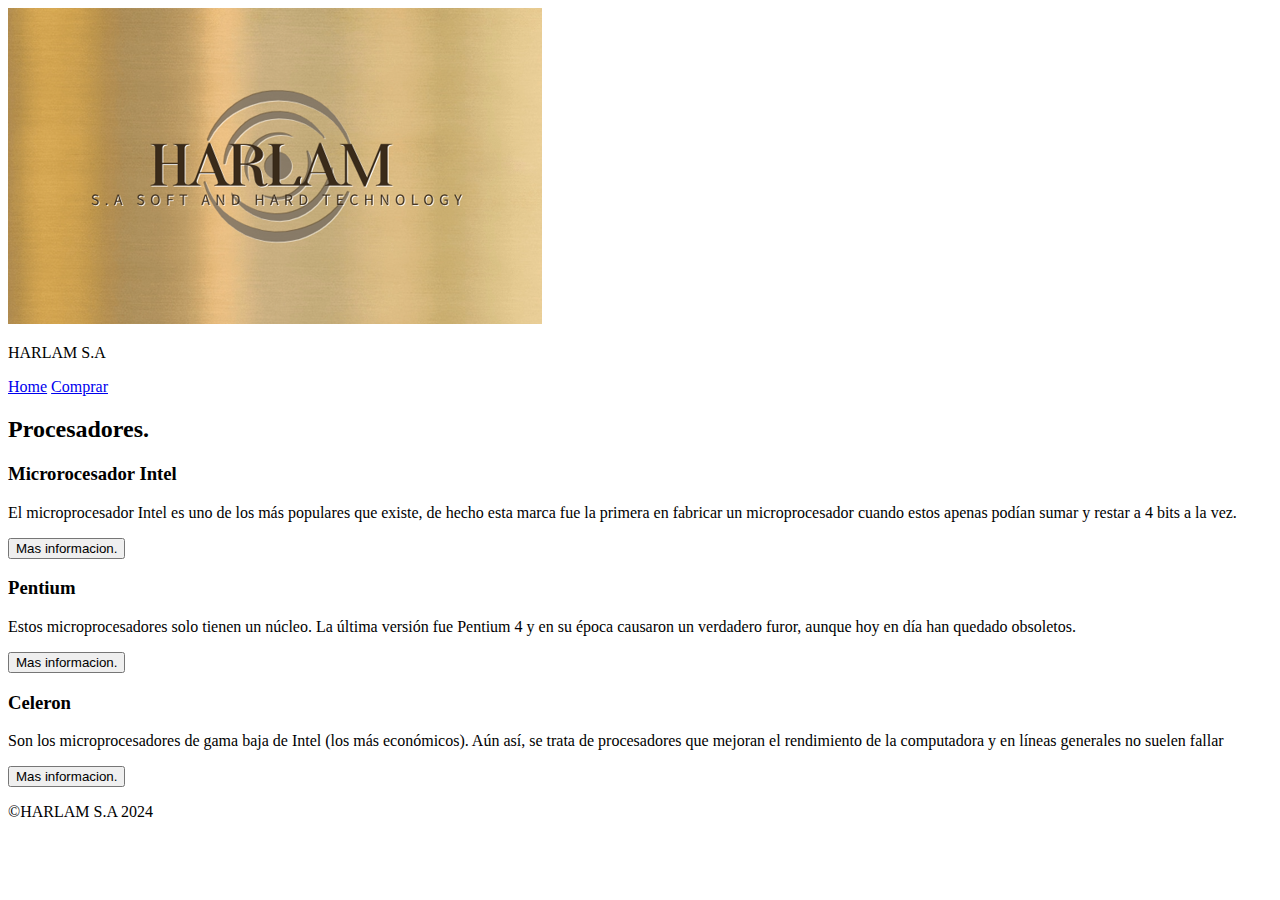
==== circuitos.html @ 13b73726 "Anexo de nuesvos documentos" ====
<!DOCTYPE html>
<html lang="en">
<head>
    <meta charset="UTF-8">
    <meta name="viewport" content="width=device-width, initial-scale=1.0">
    <title>Document</title>
</head>
<body>
    <header>
        <div class="container">
            <div class="logo">
                <img src="img/logo.png" alt="Logo de harlam">
                <p>HARLAM S.A</p>
            </div>
            <nav>
                <a href="index.html#hero">Home</a>
                <a href="index.html#comprar">Comprar</a>
            </nav>
        </div>
    </header>


    <!--La idea es crear tarjetas con estilos diferentes en esta seccion.-->
    <section id="productos">
        <div class="container">
            <h2><span class="color1"> Procesadores.</span></h2>
        
            <div class="componentes">
                <div class="carta">
                    <h3> <span class="color2"></span>Microrocesador Intel</h3>
                    <p><span class="color3">El microprocesador Intel es uno de los más populares que existe, de hecho esta marca fue la primera 
                        en fabricar un microprocesador cuando estos apenas podían sumar y restar a 4 bits a la vez. </span></p>
                    <!--Es importante tener presente que los botones son utiles solo cuando estan dentro
                     de una etiqueta "form". De esa manera podemos anexarles un link en la  clase "action"-->
                    <form action="procesadores.html">
                        <button>Mas informacion.</button>
                    </form>
                </div>
        
                <div class="prsesador">
                    <h3><span class="color2">Pentium</span></h3>
                    <p><span class="color3">Estos microprocesadores solo tienen un núcleo. La última versión fue Pentium 4
                         y en su época causaron un verdadero furor, aunque hoy en día han quedado obsoletos.</span></p>
                    <button>Mas informacion.</button>
                </div>
        
                <div class="prsesador">
                    <h3><span class="color2">Celeron</span></h3>
                    <p><span class="color3">Son los microprocesadores de gama baja de Intel (los más económicos).
                         Aún así, se trata de procesadores que mejoran el rendimiento de
                         la computadora y en líneas generales no suelen fallar</span></p>
                    <button>Mas informacion.</button>
                </div>
            </div>
    
        </div>
    </section>


    <footer>
        <div class="container">
            <p>&copy;HARLAM S.A 2024</p>
        </div>
    </footer>
</body>
    
</body>
</html>
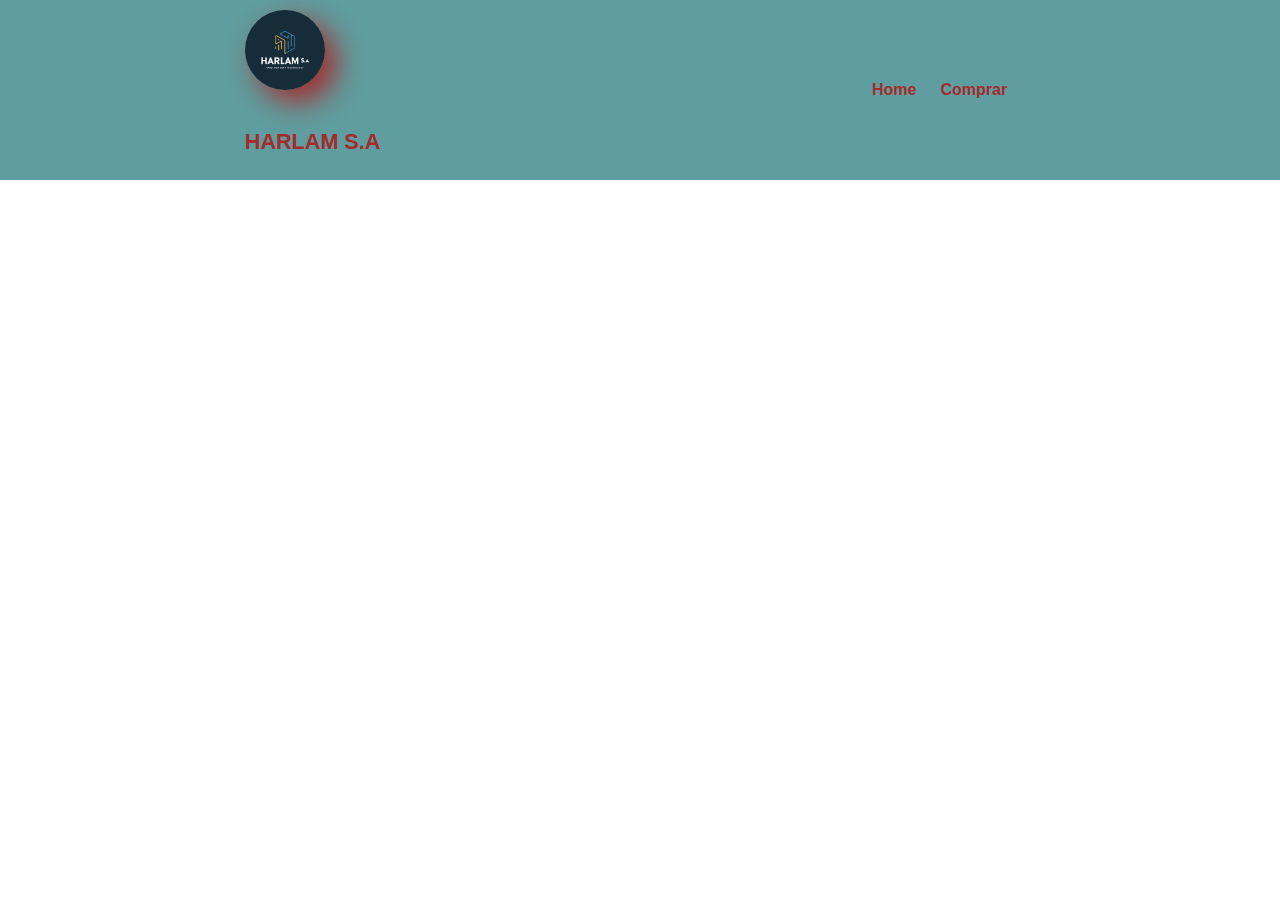
==== commit 4ff6c56a: "Combios en el logos" ====
--- a/circuitos.html
+++ b/circuitos.html
@@ -3,13 +3,14 @@
 <head>
     <meta charset="UTF-8">
     <meta name="viewport" content="width=device-width, initial-scale=1.0">
+    <link rel="stylesheet" href="style.css">
     <title>Document</title>
 </head>
 <body>
     <header>
         <div class="container">
-            <div class="logo">
-                <img src="img/logo.png" alt="Logo de harlam">
+            <div class="logo1">
+                <img src="img/logo3.png" alt="Logo de harlam">
                 <p>HARLAM S.A</p>
             </div>
             <nav>
@@ -20,49 +21,10 @@
     </header>
 
 
-    <!--La idea es crear tarjetas con estilos diferentes en esta seccion.-->
-    <section id="productos">
-        <div class="container">
-            <h2><span class="color1"> Procesadores.</span></h2>
-        
-            <div class="componentes">
-                <div class="carta">
-                    <h3> <span class="color2"></span>Microrocesador Intel</h3>
-                    <p><span class="color3">El microprocesador Intel es uno de los más populares que existe, de hecho esta marca fue la primera 
-                        en fabricar un microprocesador cuando estos apenas podían sumar y restar a 4 bits a la vez. </span></p>
-                    <!--Es importante tener presente que los botones son utiles solo cuando estan dentro
-                     de una etiqueta "form". De esa manera podemos anexarles un link en la  clase "action"-->
-                    <form action="procesadores.html">
-                        <button>Mas informacion.</button>
-                    </form>
-                </div>
-        
-                <div class="prsesador">
-                    <h3><span class="color2">Pentium</span></h3>
-                    <p><span class="color3">Estos microprocesadores solo tienen un núcleo. La última versión fue Pentium 4
-                         y en su época causaron un verdadero furor, aunque hoy en día han quedado obsoletos.</span></p>
-                    <button>Mas informacion.</button>
-                </div>
-        
-                <div class="prsesador">
-                    <h3><span class="color2">Celeron</span></h3>
-                    <p><span class="color3">Son los microprocesadores de gama baja de Intel (los más económicos).
-                         Aún así, se trata de procesadores que mejoran el rendimiento de
-                         la computadora y en líneas generales no suelen fallar</span></p>
-                    <button>Mas informacion.</button>
-                </div>
-            </div>
-    
-        </div>
-    </section>
-
-
     <footer>
         <div class="container">
             <p>&copy;HARLAM S.A 2024</p>
         </div>
-    </footer>
-</body>
-    
+    </footer> 
 </body>
 </html>--- a/style.css
+++ b/style.css
@@ -0,0 +1,496 @@
+*{
+    /*Esta propiedad hace que el valor que le demos al margin border o padding de nuestros 
+    elementos, no crescan mas de el valor que se les dio.*/
+    box-sizing: border-box; 
+}
+
+html{
+    scroll-behavior: smooth;
+}
+
+body{
+    /*En el body quitaremos el margen que trae por defecto, le cambiaremos la fuente y 
+    le datremos un color. */
+    font-family: 'Roboto',sans-serif;
+    margin: 0%;
+}
+
+/*En este punto he optado por darle estilo de maner general a los titulos lista y parrafos.*/
+h1{font-size: 7vw;}
+h2{font-size: 6vw;}
+h3{font-size: 5vw;}
+p{font-size: 4vw;}
+ul{list-style:none;}
+li{font-size: large;}
+
+/*Los botones tambien tendran un estilo general*/
+button{
+    font-size: 4vw;
+    font-weight: bold;
+    padding: 10px 20px;
+    border-radius: 10px;
+    border: 1px solid cadetblue;
+    box-shadow: 2px 2px 10px cadetblue;
+    color: brown;
+    background-color:cadetblue;
+}
+button:hover{
+    color: burlywood;
+}
+
+/*Este contenedor*/
+.container{
+    max-width: 1000px;
+    margin: auto;
+}
+header{
+    background-color: cadetblue;
+}
+
+.logo{
+    display: flex;
+    justify-content: center;
+    flex-direction: column;
+    /* align-items: center; */
+    
+}
+
+header p{
+    margin: 0%;
+    padding: 25px 10px;
+    font-weight: bold;
+    color: brown;
+    font-size: 1.35em;
+}
+
+header img{
+    height: 80px;
+    border-radius: 60%;
+    margin: 10px 10px;
+    box-shadow: 12px 12px 30px brown;
+}
+
+header .container{
+    display: flex;
+    flex-direction: column;
+    align-items: center;
+}
+
+header nav{
+    display: flex;
+    flex-direction: column;
+    text-align: center;
+    padding: 25px;
+}
+
+header a {
+    padding: 5px 12px;
+    text-decoration: none;
+    font-weight: bold;
+    color: brown;
+}
+
+header a:hover{
+    color: burlywood;
+}
+
+#hero{
+    display: flex;
+    align-items: center;
+    justify-content: center;
+    text-align: center;
+    flex-direction: column;
+    height: 90vh;
+    color: burlywood;
+
+    background-image: linear-gradient(
+        0deg,
+        rgba(0,0,0,0.5),
+        rgba(0,0,0,0.5)
+    )
+    ,url("img/motherboard2.jpg");
+
+    background-repeat: no-repeat;
+    background-size: cover;
+    background-position: center center;
+}
+
+#hero h1{
+    font-size: 8vw;
+}
+
+.color1{
+    color: cadetblue;
+}
+
+#nosotros{
+    display: flex;
+    background-color:cadetblue;
+    height: 100vh;
+   
+}
+
+#nosotros h2{
+    font-size: 8vw;
+    color: brown;
+}
+
+#nosotros .container{
+    text-align: center;
+    padding: 20px 20px;
+}
+
+.color2{
+    color: burlywood;
+}
+.color3{
+    color: bisque;
+
+}
+/*Este es el estilo de las cartas de nuestro documento index.htlm en la seccion productos*/
+#productos{
+    color: burlywood;
+    text-align: center;
+    height: 80vh;
+
+    background-image: linear-gradient(
+        0deg,
+        rgba(0,0,0,0.9),
+        rgba(0,0,0,0.9)
+    )
+    ,url("img/componentes.jpg");
+
+    background-repeat: no-repeat;
+    background-size: cover;
+    background-position: center center;
+}
+
+#productos .container{
+    padding: 10px 0px;
+}
+
+#productos h3{
+    margin-top: 0%;
+}
+
+#productos p{
+    display: none;
+}
+
+#productos .carta{
+    background-position: center center;
+    background-size: cover;
+
+    padding: 30px;
+    margin: 6px;
+    border-radius: 10%;
+
+}
+
+.carta:first-child{
+    background-image: linear-gradient(
+        0deg,
+        rgba(0,0,0,0.5),
+        rgba(0,0,0,0.5)
+    )
+    ,url("img/reparador.jpg");
+
+}
+
+.carta:nth-child(2){
+    background-image: linear-gradient(
+        0deg,
+        rgba(0,0,0,0.5),
+        rgba(0,0,0,0.5)
+    )
+    ,url("img/depositphotos.jpg");
+    
+}
+
+.carta:nth-child(3){
+    background-image: linear-gradient(
+        0deg,
+        rgba(0,0,0,0.5),
+        rgba(0,0,0,0.5)
+    )
+    ,url("img/motherboard.jpg");
+    
+}
+
+/*Este es el estilo de las tarjetas procesadores de nuestro documento procesadores.htlm
+ en la seccion procesador*/
+#procesadores{
+    color: burlywood;
+    text-align: center;
+    height: 80vh;
+
+    background-image: linear-gradient(
+        0deg,
+        rgba(0,0,0,0.9),
+        rgba(0,0,0,0.9)
+    )
+    ,url("img/componentes.jpg");
+
+    background-repeat: no-repeat;
+    background-size: cover;
+    background-position: center center;
+}
+
+#procesadores .container{
+    padding: 10px 0px;
+}
+
+#procesadores h3{
+    margin-top: 0%;
+    margin-bottom: 30px;
+}
+
+#procesadores p{
+    display: none;
+}
+
+#procesadores .procesador{
+    /* background-position: center; */
+    background-size: 100% 35%;
+    background-repeat: no-repeat;
+    background-color: rgb(80,80,80);
+    background-position-y: 0%;
+    padding: 10px;
+    margin: 20px;
+    border-radius: 10%;
+
+}
+
+.procesador:first-child{
+    background-image: linear-gradient(
+        0deg,
+        rgba(0,0,0,0.5),
+        rgba(0,0,0,0.5)
+    )
+    ,url("img/core-x-series.jpg");
+
+}
+
+.procesador:nth-child(2){
+    background-image: linear-gradient(
+        0deg,
+        rgba(0,0,0,0.5),
+        rgba(0,0,0,0.5)
+    )
+    ,url("img/Pentium-1.jpg");
+    
+}
+
+.procesador:nth-child(3){
+    background-image: linear-gradient(
+        0deg,
+        rgba(0,0,0,0.5),
+        rgba(0,0,0,0.5)
+    )
+    ,url("img/Celeron.jpg");
+    
+}
+
+
+
+
+/*Este es el estilo de la seccion caracteristicas que solo cuenta con una lista de adjetivos.*/
+#caracteristicas .container{
+    display: flex;
+    justify-content: center;
+    align-items: center;
+    text-align: center;
+    height: 100vh;
+    color: bisque;
+
+    background-image: linear-gradient(
+        0deg,
+        rgba(0,0,0,0.7),
+        rgba(0,0,0,0.7)
+    )
+    ,url("img/motherboard3.jpg");
+
+    background-position: center center;
+    background-size: cover;
+
+}
+
+#caracteristicas li{
+    margin: 16px 16px;
+    font-weight: bold;
+}
+
+
+/*Esta es nuestra secion comprar, la cual contiene un logo.*/
+#comprar{
+    display: flex;
+    justify-content: center;
+    align-items: center;
+    flex-direction: column;
+    text-align: center;
+    background-image: linear-gradient(
+        0deg,
+        rgba(0,0,0,0.8),
+        rgba(0,0,0,0.8)
+    )
+    ,url("img/motherboard5.jpg");
+
+    background-position: center center;
+    background-size: cover;
+    color: brown;
+    height: 100vh;
+
+}
+
+#comprar h2{
+    font-size: 8vw;
+}
+#comprar .logo2 img{
+    height: 150px;
+    border-radius: 60%;
+    margin: 20px;
+    box-shadow: 12px 12px 12px brown;
+}
+
+footer{
+    background-color: rgb(210,210,210);
+}
+
+footer p{
+    margin: 0%;
+    padding: 12px;
+    color: rgb(100,100,100);
+
+}
+
+footer .container{
+    height: 50px;
+    display: flex;
+    justify-content: center;
+    align-items: center;
+
+}
+
+
+@media(min-width: 700px){
+    header{
+        position: fixed;
+        width: 100%;
+    }
+
+    
+    .container{
+        max-width: 100%;
+    }
+
+
+    .logo{
+        flex-direction: row;
+        align-items: center;
+        justify-content: space-between;
+
+    }
+
+    header .container{
+        flex-direction: row;
+        justify-content: space-around;
+    }
+
+    header nav{
+        flex-direction: row;
+        padding: 0;
+        padding-right: 26px;
+    }
+
+    #hero h1{
+        font-size: 60px;
+    }
+
+    #hero button{
+        font-size: medium;
+    }
+
+    
+    #nosotros h2{
+        font-size: 50px;
+    }
+    #nosotros .container p{
+        font-size: 20px;
+    }
+
+
+    #productos{
+        height: 100vh;
+        display: flex;
+    }
+
+    #productos .container h2{
+        font-size: 50px;
+    }
+
+    #productos .componentes .carta h3{
+        font-size: 30px;
+    }
+
+    #productos .componentes .carta p{
+        font-size: 15px;
+        display: block;
+        margin-bottom: 30px;
+    }
+
+    #productos .componentes .carta button{
+        font-size: medium;
+    }
+
+    #productos .componentes{
+        display: flex;
+
+    }
+
+    /*Este es el estilo de las tarjetas procesador de nuestro documento procesadores.htlm
+    en la seccion procesadores*/
+    #procesadores{
+        height: 100vh;
+        display: flex;
+    }
+
+    #procesadores .container h2{
+        font-size: 50px;
+    }
+
+    #procesadores .componentes .procesador h3{
+        font-size: 30px;
+    }
+
+    #procesadores .componentes .procesador p{
+        font-size: 15px;
+        display: block;
+        margin-bottom: 30px;
+    }
+
+    #procesadores .componentes .procesador button{
+        font-size: medium;
+    }
+
+    #procesadores .componentes{
+        display: flex;
+
+    }
+
+/*Esta es nuestra seccion de compras */
+    #comprar h2{
+        font-size: 50px;
+        padding: 20px;
+    }
+
+    #comprar button{
+        font-size: medium;
+        margin-bottom: 20px;
+    }
+
+    footer .container p{
+        font-size: 20px;
+    }
+
+    
+}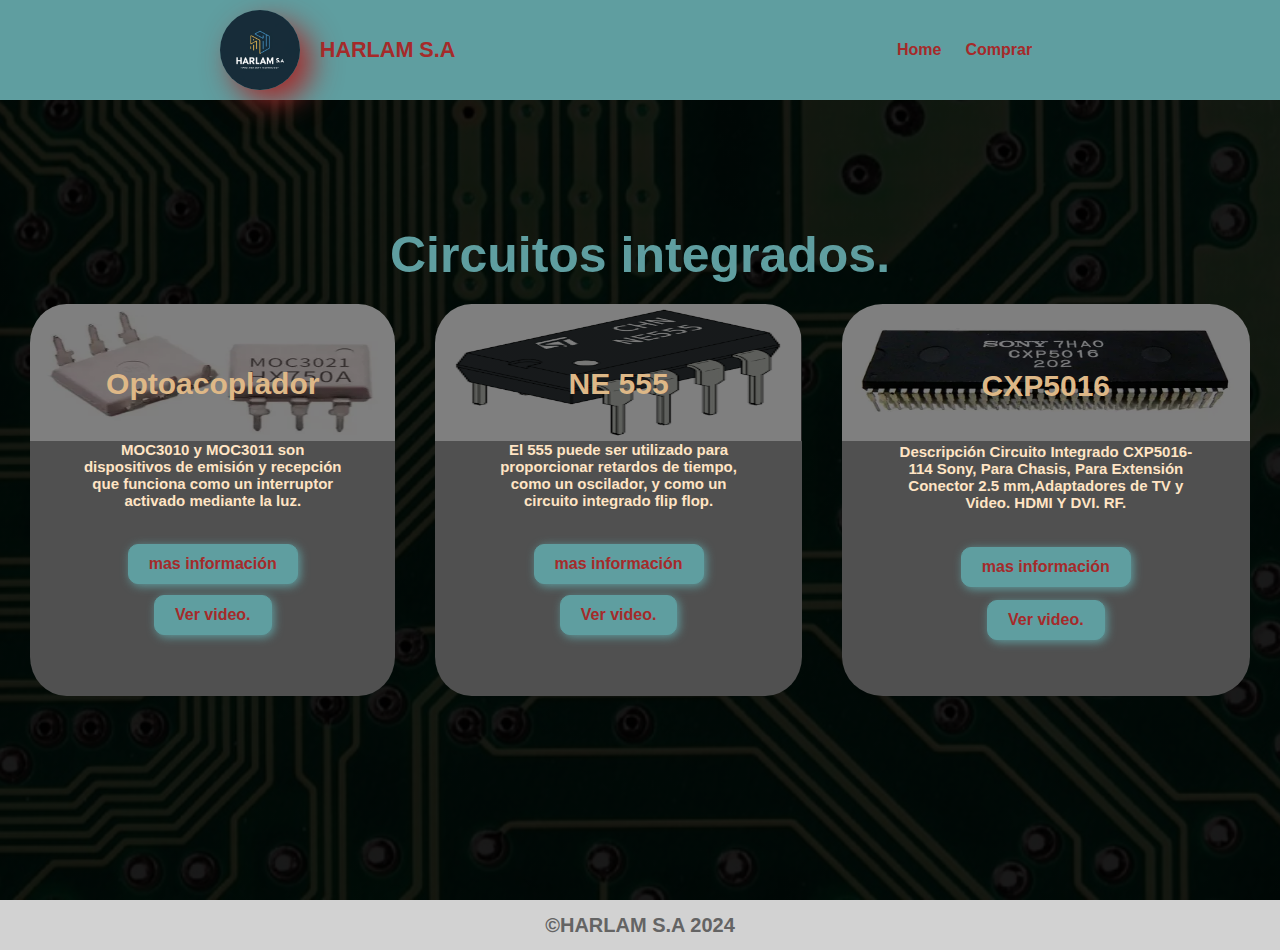
==== commit 33c5eb96: "Se anexaron nuevos elementos y documentos" ====
--- a/circuitos.html
+++ b/circuitos.html
@@ -4,12 +4,13 @@
     <meta charset="UTF-8">
     <meta name="viewport" content="width=device-width, initial-scale=1.0">
     <link rel="stylesheet" href="style.css">
-    <title>Document</title>
+    <title>Circuitos</title>
 </head>
+
 <body>
     <header>
         <div class="container">
-            <div class="logo1">
+            <div class="logo">
                 <img src="img/logo3.png" alt="Logo de harlam">
                 <p>HARLAM S.A</p>
             </div>
@@ -20,6 +21,55 @@
         </div>
     </header>
 
+       <!--La idea es crear tarjetas con estilos diferentes en esta seccion.-->
+    <section id="circuitos">
+        <div class="container">
+            <h2><span class="color1"> Circuitos integrados.</span></h2>
+        
+            <div class="componentes">
+
+                <div class="circuito">
+                    <h3> <span class="color2"></span> Optoacoplador</h3>
+                    <p><span class="color3">MOC3010 y MOC3011 son dispositivos de emisión y recepción que funciona 
+                        como un interruptor activado mediante la luz.</span></p>
+                        <form action="https://electronicaonline.net/componentes-electronicos/circuito-integrado/">
+                            <button>mas información</button>
+                        </form>
+                    <form action="https://youtu.be/m0nza32BRl8?si=w9DlZ0IVvHaG54rp">
+                        <button>Ver video.</button>
+                    </form>
+
+                </div>
+        
+                <div class="circuito">
+                    <h3><span class="color2">NE 555</span></h3>
+                    <p><span class="color3">El 555 puede ser utilizado para proporcionar retardos de tiempo, como un 
+                        oscilador, y como un circuito integrado flip flop.</span></p>
+                        <form action="https://electronicaonline.net/componentes-electronicos/circuito-integrado/">
+                            <button>mas información</button>
+                        </form>
+                    <form action="https://youtu.be/m0nza32BRl8?si=w9DlZ0IVvHaG54rp">
+                        <button>Ver video.</button>
+                    </form>
+                </div>
+        
+                <div class="circuito">
+                    <h3><span class="color2">CXP5016</span></h3>
+                    <p><span class="color3">Descripción Circuito Integrado CXP5016-114 Sony, Para Chasis, Para Extensión
+                         Conector 2.5 mm,Adaptadores de TV y Video. HDMI Y DVI. RF.</span></p>
+                         <form action="https://electronicaonline.net/componentes-electronicos/circuito-integrado/">
+                            <button>mas información</button>
+                        </form>
+                    <form action="https://youtu.be/m0nza32BRl8?si=w9DlZ0IVvHaG54rp">
+                        <button>Ver video.</button>
+                    </form>
+                </div>
+
+            </div>
+    
+        </div>
+    </section>
+
 
     <footer>
         <div class="container">
--- a/style.css
+++ b/style.css
@@ -16,12 +16,18 @@
 }
 
 /*En este punto he optado por darle estilo de maner general a los titulos lista y parrafos.*/
-h1{font-size: 7vw;}
-h2{font-size: 6vw;}
-h3{font-size: 5vw;}
-p{font-size: 4vw;}
-ul{list-style:none;}
-li{font-size: large;}
+h1{font-size: 7vw;
+    font-weight: bold;}
+h2{font-size: 6vw;
+    font-weight: bold;}
+h3{font-size: 5vw;
+    font-weight: bold;}
+p{font-size: 4vw;
+    font-weight: bold;}
+ul{list-style:none;
+    font-weight: bold;}
+li{font-size: large;
+    font-weight: bold;}
 
 /*Los botones tambien tendran un estilo general*/
 button{
@@ -38,7 +44,7 @@
     color: burlywood;
 }
 
-/*Este contenedor*/
+/*Este contenedor contiene los estilos que usaremos en nuestro encabezado.*/
 .container{
     max-width: 1000px;
     margin: auto;
@@ -51,7 +57,7 @@
     display: flex;
     justify-content: center;
     flex-direction: column;
-    /* align-items: center; */
+    align-items: center;
     
 }
 
@@ -65,7 +71,7 @@
 
 header img{
     height: 80px;
-    border-radius: 60%;
+    border-radius: 50%;
     margin: 10px 10px;
     box-shadow: 12px 12px 30px brown;
 }
@@ -74,6 +80,7 @@
     display: flex;
     flex-direction: column;
     align-items: center;
+    
 }
 
 header nav{
@@ -94,6 +101,8 @@
     color: burlywood;
 }
 
+
+/*Este es el estilo de nuestra primera seccion "hero"*/
 #hero{
     display: flex;
     align-items: center;
@@ -117,10 +126,6 @@
 
 #hero h1{
     font-size: 8vw;
-}
-
-.color1{
-    color: cadetblue;
 }
 
 #nosotros{
@@ -140,13 +145,24 @@
     padding: 20px 20px;
 }
 
+.color1{
+    color: cadetblue;
+}
+
 .color2{
     color: burlywood;
 }
+
 .color3{
     color: bisque;
-
-}
+}
+
+.color4{
+    color: brown;
+    font-weight: bold;
+}
+
+
 /*Este es el estilo de las cartas de nuestro documento index.htlm en la seccion productos*/
 #productos{
     color: burlywood;
@@ -181,8 +197,8 @@
     background-position: center center;
     background-size: cover;
 
-    padding: 30px;
-    margin: 6px;
+    padding: 20px;
+    margin: 10px;
     border-radius: 10%;
 
 }
@@ -237,12 +253,12 @@
 }
 
 #procesadores .container{
-    padding: 10px 0px;
+    padding: 10px 10px;
 }
 
 #procesadores h3{
-    margin-top: 0%;
-    margin-bottom: 30px;
+    margin-top: 5%;
+    margin-bottom: 60px;
 }
 
 #procesadores p{
@@ -291,7 +307,195 @@
     
 }
 
-
+.procesador:nth-child(4){
+    background-image: linear-gradient(
+        0deg,
+        rgba(0,0,0,0.5),
+        rgba(0,0,0,0.5)
+    )
+    ,url("img/AMD-RYZEN-3-LOGO.png");
+    
+}
+
+.procesador:nth-child(5){
+    background-image: linear-gradient(
+        0deg,
+        rgba(0,0,0,0.5),
+        rgba(0,0,0,0.5)
+    )
+    ,url("img/ryzen\ 5.jpg");
+    
+}
+
+
+/*Este es el estilo de las tarjetas de cada "circuito" en nuestro documento "circuitos".*/
+#circuitos{
+    color: burlywood;
+    text-align: center;
+    height: 80vh;
+
+    background-image: linear-gradient(
+        0deg,
+        rgba(0,0,0,0.9),
+        rgba(0,0,0,0.9)
+    )
+    ,url("img/componentes.jpg");
+
+    background-repeat: no-repeat;
+    background-size: cover;
+    background-position: center center;
+}
+
+#circuitos .container{
+    padding: 10px 10px;
+}
+
+#circuitos h3{
+    margin-top: 5%;
+    margin-bottom: 40px;
+}
+
+#circuitos p{
+    display: none;
+}
+
+#circuitos button{
+    margin-top: 0%;
+    margin: 2%;
+}
+
+#circuitos .circuito{
+    /* background-position: center; */
+    background-size: 100% 35%;
+    background-repeat: no-repeat;
+    background-color: rgb(80,80,80);
+    background-position-y: 0%;
+    padding: 50px;
+    margin: 20px;
+    border-radius: 10%;
+
+}
+
+.circuito:first-child{
+    background-image: linear-gradient(
+        0deg,
+        rgba(0,0,0,0.5),
+        rgba(0,0,0,0.5)
+    )
+    ,url("img/OPTOACOPLADOR.webp");
+
+}
+
+.circuito:nth-child(2){
+    background-image: linear-gradient(
+        0deg,
+        rgba(0,0,0,0.5),
+        rgba(0,0,0,0.5)
+    )
+    ,url("img/555.jpg");
+    
+}
+
+.circuito:nth-child(3){
+    background-image: linear-gradient(
+        0deg,
+        rgba(0,0,0,0.5),
+        rgba(0,0,0,0.5)
+    )
+    ,url("img/CXP5016.webp");
+    
+}
+
+.circuito:nth-child(4){
+    background-image: linear-gradient(
+        0deg,
+        rgba(0,0,0,0.5),
+        rgba(0,0,0,0.5)
+    )
+    ,url("img/AMD-RYZEN-3-LOGO.png");
+    
+}
+
+.circuito:nth-child(5){
+    background-image: linear-gradient(
+        0deg,
+        rgba(0,0,0,0.5),
+        rgba(0,0,0,0.5)
+    )
+    ,url("img/ryzen\ 5.jpg");
+    
+}
+
+
+
+
+/*Este  es el estilo de nuestro documento "motherboards" el cuel contiene tres tarjetas*/
+#motherboards{
+    color: burlywood;
+    text-align: center;
+    height: 80vh;
+
+    background-image: linear-gradient(
+        0deg,
+        rgba(0,0,0,0.9),
+        rgba(0,0,0,0.9)
+    )
+    ,url("img/componentes.jpg");
+
+    background-repeat: no-repeat;
+    background-size: cover;
+    background-position: center center;
+}
+
+#motherboards .container{
+    padding: 10px 10px;
+}
+
+#motherboards h2{
+    margin-top: 80px;
+    margin-bottom: 20px;
+}
+
+#motherboards h3{
+    margin-top: 5%;
+    margin-bottom: 60px;
+}
+
+#motherboards p{
+    display: none;
+}
+
+#motherboards .motherboard{
+    /* background-position: center; */
+    background-size: cover;
+    /* background-repeat: no-repeat; */
+    background-color: rgb(80,80,80);
+    /* background-position-y: 0%; */
+    padding: 50px;
+    margin: 10px;
+    border-radius: 10%;
+
+}
+
+.motherboard:first-child{
+    background-image: linear-gradient(
+        0deg,
+        rgba(0,0,0,0.5),
+        rgba(0,0,0,0.5)
+    )
+    ,url("img/placa-base-atx-768x768.webp");
+
+}
+
+.motherboard:nth-child(2){
+    background-image: linear-gradient(
+        0deg,
+        rgba(0,0,0,0.5),
+        rgba(0,0,0,0.5)
+    )
+    ,url("img/ASRock-Z690-Taichi-e1635415133347.webp");
+    
+}
 
 
 /*Este es el estilo de la seccion caracteristicas que solo cuenta con una lista de adjetivos.*/
@@ -372,7 +576,7 @@
 }
 
 
-@media(min-width: 700px){
+@media(min-width: 720px){
     header{
         position: fixed;
         width: 100%;
@@ -401,6 +605,8 @@
         padding: 0;
         padding-right: 26px;
     }
+
+
 
     #hero h1{
         font-size: 60px;
@@ -477,6 +683,66 @@
 
     }
 
+    /*Estas son las modificaciones de cada tarjeta del documento circuto*/
+    #circuitos{
+        height: 100vh;
+        display: flex;
+    }
+
+    #circuitos .container h2{
+        font-size: 50px;
+        margin-bottom: 0%;
+    }
+
+    #circuitos .componentes .circuito h3{
+        font-size: 30px;
+    }
+
+    #circuitos .componentes .circuito p{
+        font-size: 15px;
+        display: block;
+        margin-bottom: 30px;
+    }
+
+    #circuitos .componentes .circuito button{
+        font-size: medium;
+    }
+
+    #circuitos .componentes{
+        display: flex;
+
+    }
+
+
+    /*Este es el estilo responsivo de las motherboards*/
+    #motherboards{
+        height: 100vh;
+        display: flex;
+    }
+
+    #motherboards .container h2{
+        font-size: 50px;
+    }
+
+    #motherboards .componentes .motherboard h3{
+        font-size: 30px;
+    }
+
+    #motherboards .componentes .motherboard p{
+        font-size: 15px;
+        display: block;
+        margin-bottom: 30px;
+    }
+
+    #motherboards .componentes .motherboard button{
+        font-size: medium;
+    }
+
+    #motherboards .componentes{
+        display: flex;
+
+    }
+
 /*Esta es nuestra seccion de compras */
     #comprar h2{
         font-size: 50px;
